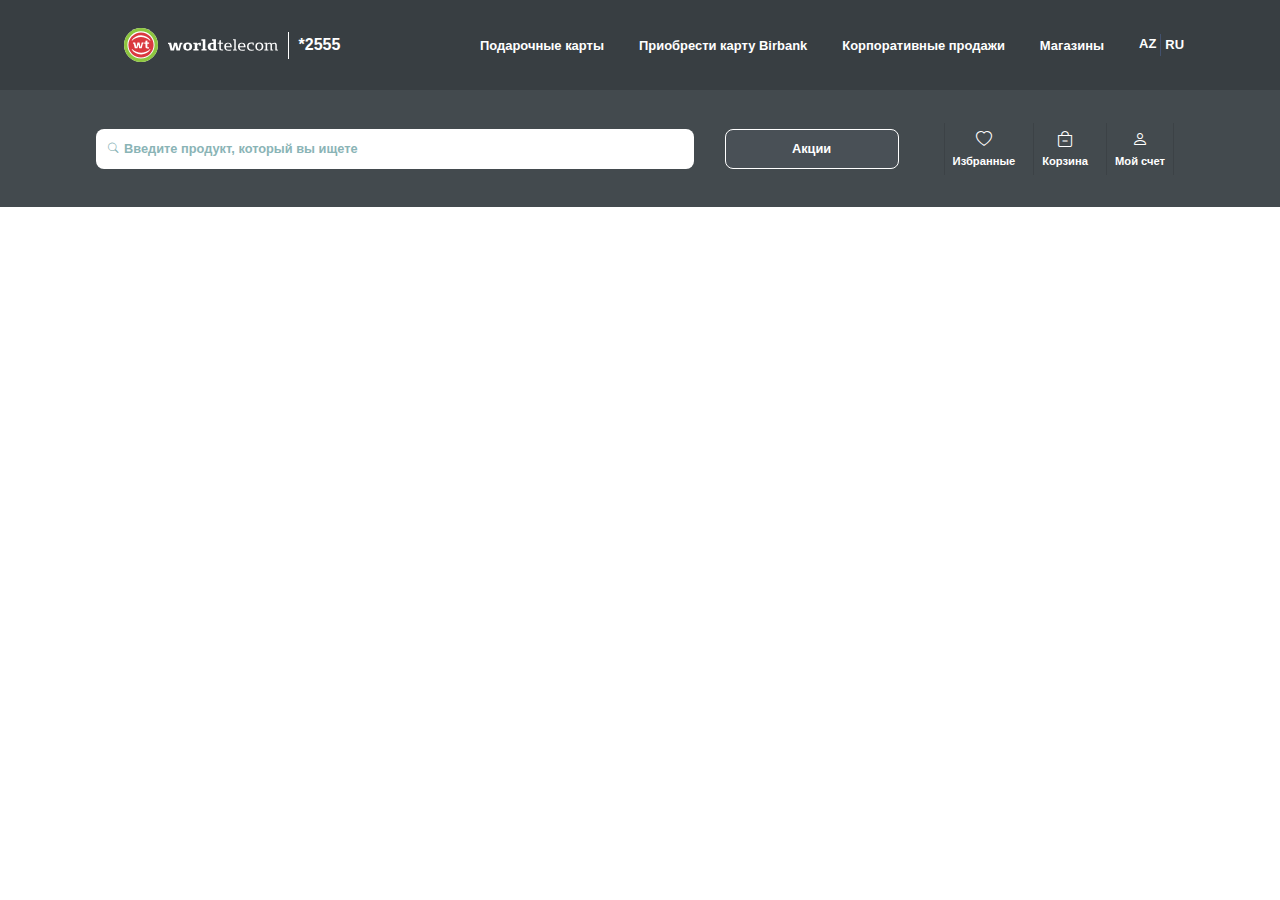
==== indexru.html @ d7df478a "JS Local Storage" ====
<!DOCTYPE html>
<html lang="en">
<head>
    <meta charset="UTF-8">
    <meta name="viewport" content="width=device-width, initial-scale=1.0">
    <link rel="stylesheet" href="https://cdn.jsdelivr.net/npm/bootstrap-icons@1.11.1/font/bootstrap-icons.css">
    <link rel="stylesheet" href="./css/main.css">
    <title>World Telecom</title>
</head>
<body>
    <div class="navbar">
        <div class="container">
            <div class="navbar-logo">
                <img src="./images/logo.svg" alt="W-T Logo">
                <img src="./images/logo-name.svg" alt="Logo name">
                <div class="call-center">*2555</div>
            </div>
            <div class="navbar-list">
                <ul>
                    <li><a href="#">Подарочные карты</a></li>
                    <li><a href="#">Приобрести карту Birbank</a></li>
                    <li><a href="#">Корпоративные продажи</a></li>
                    <li><a href="#">Магазины</a></li>
                    <li>
                        <a href="./index.html" id="lang-az">AZ</a>
                        <a href="#" id="lang-ru">RU</a>
                    </li>
                </ul>
            </div>
        </div>
    </div>
    <div class="header">
        <div class="container">
            <div class="header-form">
                <form>
                    <input type="search" placeholder="Введите продукт, который вы ищете">
                    <i class="bi bi-search"></i>
                </form>
            </div>
            <div class="header-action">
                <button>Акции</button>
            </div>
            <div class="header-icon">
                <ul>
                    <li><a href="#"><i class="bi bi-heart"></i><span>Избранные</span></a></li>
                    <li><a href="#"><i class="bi bi-bag-dash"></i><span>Корзина</span></a></li>
                    <li><a href="#"><i class="bi bi-person"></i><span>Мой счет</span></a></li>
                </ul>
            </div>
        </div>
    </div>

    <script src="./js/main.js"></script>
</body>
</html>
---- css/main.css ----
*{
    margin: 0;
    padding: 0;
    box-sizing: border-box;
}
.navbar{
    width: 100%;
    height: 10vh;
    background-color: #383e42;
}
.container{
    width: 85%;
    margin: auto;
    display: flex;
    align-items: center;
    justify-content: space-between;
}
.navbar-logo{
    width: 25%;
    height: 10vh;
    display: flex;
    justify-content: center;
    align-items: center;
    gap: 10px;
}
.navbar-logo:hover{
    cursor: pointer;
}
.call-center{
    display: flex;
    align-items: center;
    justify-content: center;
    gap: 10px;
    color: #fff;
    font-size: 1rem;
    font-family: sans-serif;
    font-weight: 700;
}
.call-center::before{
    content: "";
    width: 1px;
    height: 3vh;
    background-color: white;
}

.navbar-list{
    width: 75%;
}
.navbar-list ul{
    width: 100%;
    display: flex;
    justify-content: flex-end;
    align-items: center;
    gap: 35px;
}
.navbar-list ul li{
    list-style: none;
}
.navbar-list ul li a{
    color: #fff;
    text-decoration: none;
    font-size: .81rem;
    font-family: sans-serif;
    font-weight: 600;
}

.navbar-list ul li:last-child a:first-child::after{
    content: "";
    width: .96px;
    height: 2.5vh;
    background-color: #42516e;
    margin-left: 4px; 
    display: inline-block; 
    vertical-align: middle;
}

.header{
    width: 100%;
    height: 13vh;
    background-color: #434a4e;
}
.header-form{
    width: 55%;
    height: 13vh;
    display: flex;
    align-items: center;
    justify-content: center;
}
.header-form form{
    width: 100%;
    position: relative;
    display: flex;
    align-items: center;
    justify-content: center;
}
.header-form form input{
    width: 100%;
    height:40px;
    border: none;
    outline: none;
    border-radius: 8px;
    padding-left: 28px;
}
.header-form form i{
    position: absolute;
    left: 12px;
    color: #8ab4b6;
    font-size: .65rem;
}
input[type="search"] {
    caret-color: grey;
}

::placeholder {
    font-family: Arial, Helvetica, sans-serif;
    font-size: .8rem;
    font-weight: 600;
    color: #8ab4b6;
}
.header-action{
    width: 16%;
}
.header-action button{
    width: 100%;
    height: 40px;
    padding: 13px 38px;
    color: #fff;
    font-size: .8rem;
    font-weight: 600;
    border: 1px solid #fff;
    border-radius: 8px;
    background-color: #495056;
    transition: .5s all linear;
    display: flex;
    justify-content: center;
    align-items: center;
}
.header-action button:hover{
    background-color: #fff;
    color: #000;
    cursor: pointer;
}
.header-icon{
    width: 23%;
    margin-left: 5px;
}
.header-icon ul{
    display: flex;
    justify-content: center;
    align-items: center;
    gap: 10px;
}
.header-icon ul li{
    list-style: none;
    padding: 8px;
    border-left: 1px solid #3c4246;
}
.header-icon ul li:nth-child(3){
    border-right: 1px solid #3c4246;
}
.header-icon ul li a{
    color: #fff;
    text-decoration: none;
    font-size: .7rem;
    font-family: sans-serif;
    font-weight: 600;
    display: flex;
    flex-direction: column;
    justify-content: center;
    align-items: center;
    gap: 6px;
}
.header-icon ul li a i{
    font-size: 1rem;
}
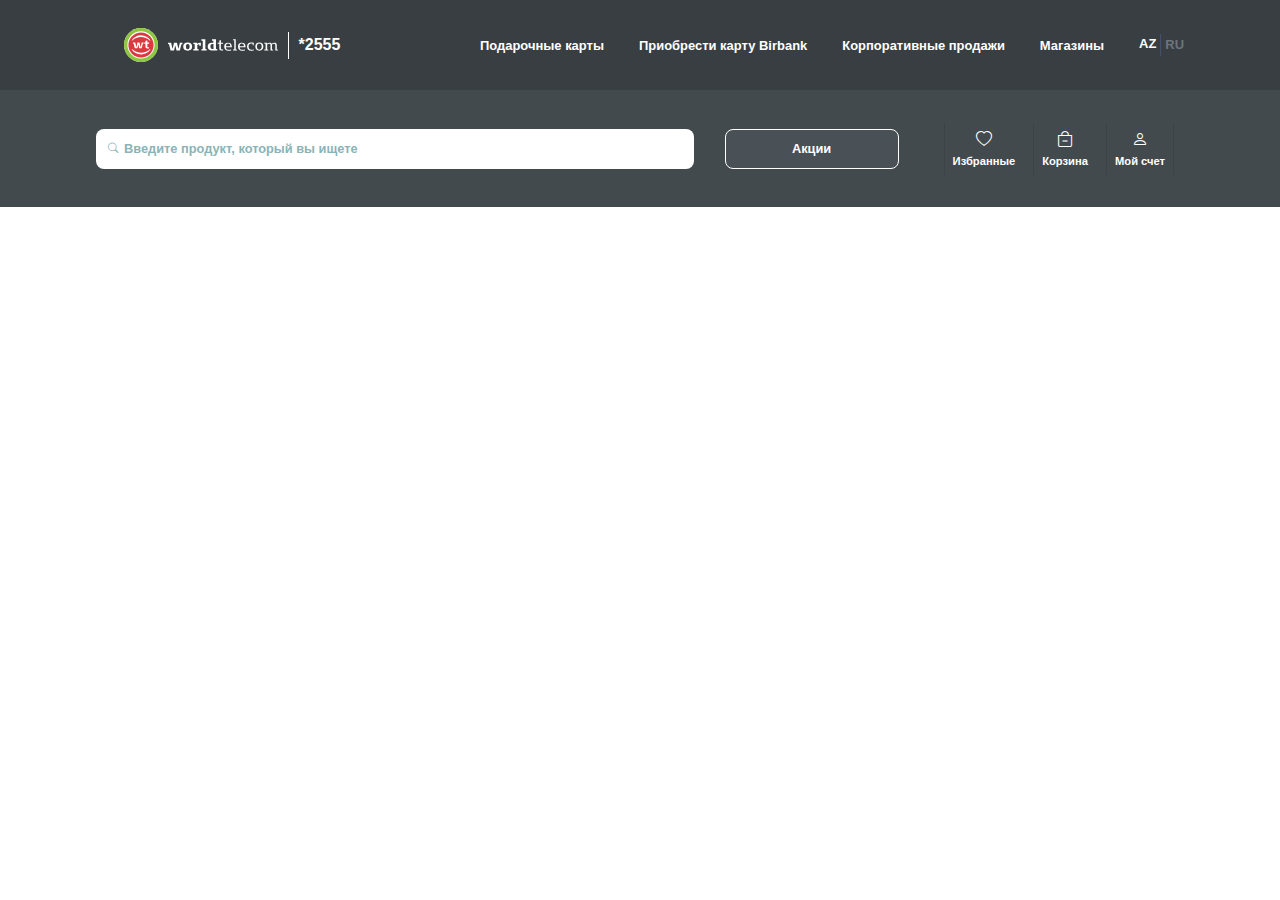
==== commit b67d73b8: "Added Toggle feature" ====
--- a/indexru.html
+++ b/indexru.html
@@ -1,5 +1,6 @@
 <!DOCTYPE html>
-<html lang="en">
+<html lang="ru">
+
 <head>
     <meta charset="UTF-8">
     <meta name="viewport" content="width=device-width, initial-scale=1.0">
@@ -7,6 +8,7 @@
     <link rel="stylesheet" href="./css/main.css">
     <title>World Telecom</title>
 </head>
+
 <body>
     <div class="navbar">
         <div class="container">
@@ -23,7 +25,7 @@
                     <li><a href="#">Магазины</a></li>
                     <li>
                         <a href="./index.html" id="lang-az">AZ</a>
-                        <a href="#" id="lang-ru">RU</a>
+                        <a href="#" id="lang-ru" class="active">RU</a>
                     </li>
                 </ul>
             </div>
@@ -42,9 +44,12 @@
             </div>
             <div class="header-icon">
                 <ul>
-                    <li><a href="#"><i class="bi bi-heart"></i><span>Избранные</span></a></li>
-                    <li><a href="#"><i class="bi bi-bag-dash"></i><span>Корзина</span></a></li>
-                    <li><a href="#"><i class="bi bi-person"></i><span>Мой счет</span></a></li>
+                    <li><a href="#"><i class="bi bi-heart icon-bs"></i><i class="bi bi-heart-fill icon-bs-fill"
+                                style="display: none;"></i><span>Избранные</span></a></li>
+                    <li><a href="#"><i class="bi bi-bag-dash icon-bs"></i><i class="bi bi-bag-dash-fill icon-bs-fill"
+                                style="display: none;"></i><span>Корзина</span></a></li>
+                    <li><a href="#"><i class="bi bi-person icon-bs"></i><i class="bi bi-person-fill icon-bs-fill"
+                                style="display: none;"></i><span>Мой счет</span></a></li>
                 </ul>
             </div>
         </div>
@@ -52,4 +57,5 @@
 
     <script src="./js/main.js"></script>
 </body>
+
 </html>--- a/css/main.css
+++ b/css/main.css
@@ -1,21 +1,24 @@
-*{
+* {
     margin: 0;
     padding: 0;
     box-sizing: border-box;
 }
-.navbar{
+
+.navbar {
     width: 100%;
     height: 10vh;
     background-color: #383e42;
 }
-.container{
+
+.container {
     width: 85%;
     margin: auto;
     display: flex;
     align-items: center;
     justify-content: space-between;
 }
-.navbar-logo{
+
+.navbar-logo {
     width: 25%;
     height: 10vh;
     display: flex;
@@ -23,10 +26,12 @@
     align-items: center;
     gap: 10px;
 }
-.navbar-logo:hover{
+
+.navbar-logo:hover {
     cursor: pointer;
 }
-.call-center{
+
+.call-center {
     display: flex;
     align-items: center;
     justify-content: center;
@@ -36,27 +41,31 @@
     font-family: sans-serif;
     font-weight: 700;
 }
-.call-center::before{
+
+.call-center::before {
     content: "";
     width: 1px;
     height: 3vh;
     background-color: white;
 }
 
-.navbar-list{
+.navbar-list {
     width: 75%;
 }
-.navbar-list ul{
+
+.navbar-list ul {
     width: 100%;
     display: flex;
     justify-content: flex-end;
     align-items: center;
     gap: 35px;
 }
-.navbar-list ul li{
+
+.navbar-list ul li {
     list-style: none;
 }
-.navbar-list ul li a{
+
+.navbar-list ul li a {
     color: #fff;
     text-decoration: none;
     font-size: .81rem;
@@ -64,49 +73,54 @@
     font-weight: 600;
 }
 
-.navbar-list ul li:last-child a:first-child::after{
+.navbar-list ul li:last-child a:first-child::after {
     content: "";
     width: .96px;
     height: 2.5vh;
     background-color: #42516e;
-    margin-left: 4px; 
-    display: inline-block; 
+    margin-left: 4px;
+    display: inline-block;
     vertical-align: middle;
 }
 
-.header{
+.header {
     width: 100%;
     height: 13vh;
     background-color: #434a4e;
 }
-.header-form{
+
+.header-form {
     width: 55%;
     height: 13vh;
     display: flex;
     align-items: center;
     justify-content: center;
 }
-.header-form form{
+
+.header-form form {
     width: 100%;
     position: relative;
     display: flex;
     align-items: center;
     justify-content: center;
 }
-.header-form form input{
-    width: 100%;
-    height:40px;
+
+.header-form form input {
+    width: 100%;
+    height: 40px;
     border: none;
     outline: none;
     border-radius: 8px;
     padding-left: 28px;
 }
-.header-form form i{
+
+.header-form form i {
     position: absolute;
     left: 12px;
     color: #8ab4b6;
     font-size: .65rem;
 }
+
 input[type="search"] {
     caret-color: grey;
 }
@@ -117,10 +131,12 @@
     font-weight: 600;
     color: #8ab4b6;
 }
-.header-action{
+
+.header-action {
     width: 16%;
 }
-.header-action button{
+
+.header-action button {
     width: 100%;
     height: 40px;
     padding: 13px 38px;
@@ -135,30 +151,36 @@
     justify-content: center;
     align-items: center;
 }
-.header-action button:hover{
+
+.header-action button:hover {
     background-color: #fff;
     color: #000;
     cursor: pointer;
 }
-.header-icon{
+
+.header-icon {
     width: 23%;
     margin-left: 5px;
 }
-.header-icon ul{
+
+.header-icon ul {
     display: flex;
     justify-content: center;
     align-items: center;
     gap: 10px;
 }
-.header-icon ul li{
+
+.header-icon ul li {
     list-style: none;
     padding: 8px;
     border-left: 1px solid #3c4246;
 }
-.header-icon ul li:nth-child(3){
+
+.header-icon ul li:nth-child(3) {
     border-right: 1px solid #3c4246;
 }
-.header-icon ul li a{
+
+.header-icon ul li a {
     color: #fff;
     text-decoration: none;
     font-size: .7rem;
@@ -170,6 +192,25 @@
     align-items: center;
     gap: 6px;
 }
-.header-icon ul li a i{
+
+.header-icon ul li a i {
     font-size: 1rem;
 }
+
+.icon-bs-fill {
+    transform: translateY(-4%);
+    transition: transform 0.3s;
+}
+
+.icon-bs:hover {
+    opacity: 0;
+}
+
+.icon-bs:hover+.icon-bs-fill {
+    transform: translateY(0);
+    opacity: 1;
+}
+
+.active {
+    color: rgb(108, 117, 125) !important;
+}